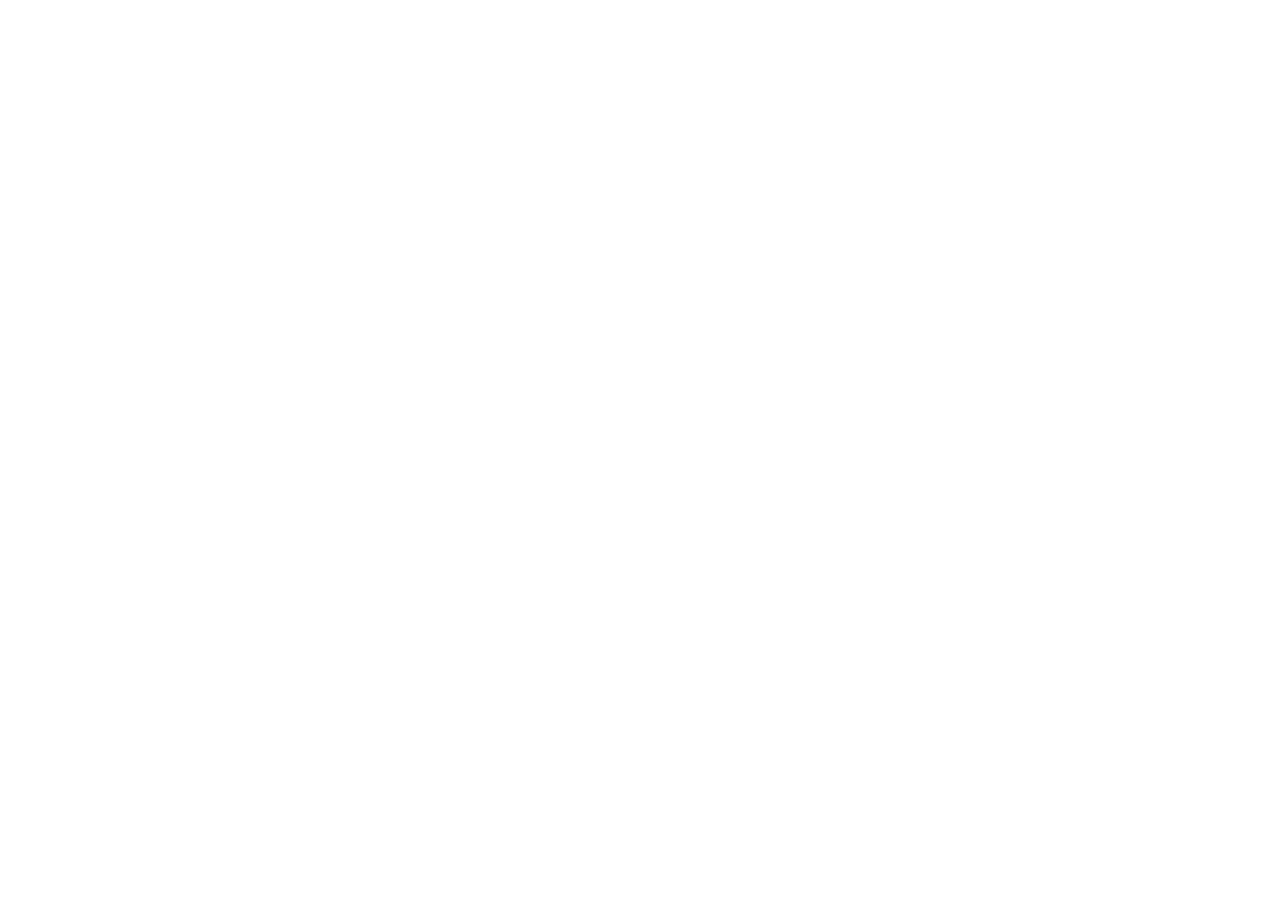
==== app/index.html @ 76755095 "Site updated: 2018-11-02 11:32:38" ====
<!doctype html><html lang="en"><head><base href="/app/"><meta charset="utf-8"><title>Portfolio Management</title><meta name="viewport" content="width=device-width,initial-scale=1"><link rel="icon" type="image/x-icon" href="favicon.ico"><link href="styles.df01e51f5cc25c225753.bundle.css" rel="stylesheet"/></head><body><app-root></app-root><script type="text/javascript" src="inline.bc755ca954382535d4d8.bundle.js"></script><script type="text/javascript" src="polyfills.72614ac86da4b974bf8e.bundle.js"></script><script type="text/javascript" src="vendor.fb36eb0eed966c8a6e5a.bundle.js"></script><script type="text/javascript" src="main.25c89af51b22581eed9c.bundle.js"></script></body></html>
---- app/styles.df01e51f5cc25c225753.bundle.css ----
@import url(https://maxcdn.bootstrapcdn.com/bootstrap/3.3.7/css/bootstrap.min.css);@import url(https://maxcdn.bootstrapcdn.com/font-awesome/4.7.0/css/font-awesome.min.css);body,html{height:100%}body{font-family:Source Sans Pro,sans-serif;background:#fff}.title-panel{border-bottom:1px solid #1f74b6;background:#2485d0;border-radius:0;padding:7px 0 7px;box-shadow:3px 3px 3px -1px hsla(207,7%,52%,.4);z-index:10;position:absolute;width:100%;top:20px;margin:0}.title-panel,.title-panel .fa,h1.title{color:#f3f3f3}h1.title{text-align:center;font-size:20px;line-height:30px;font-weight:300;margin:0;padding:0;width:100%}h3.title{margin:0 0 10px 0;text-align:center}.container-fluid{min-height:100%;margin-top:-20px;background:#fff;z-index:20;position:relative;padding:0}.dashboard-content{margin:65px auto 0;padding:20px 20px 0;max-width:1120px}.tabsMenu>li>a{font-size:18px;font-weight:500}#tabsContent{padding:40px 0 0 0}#tabsContent h3{text-align:center;font-size:18px;margin:0 0 10px 0}@media (min-width:768px){#container-dashboard{height:100%}}
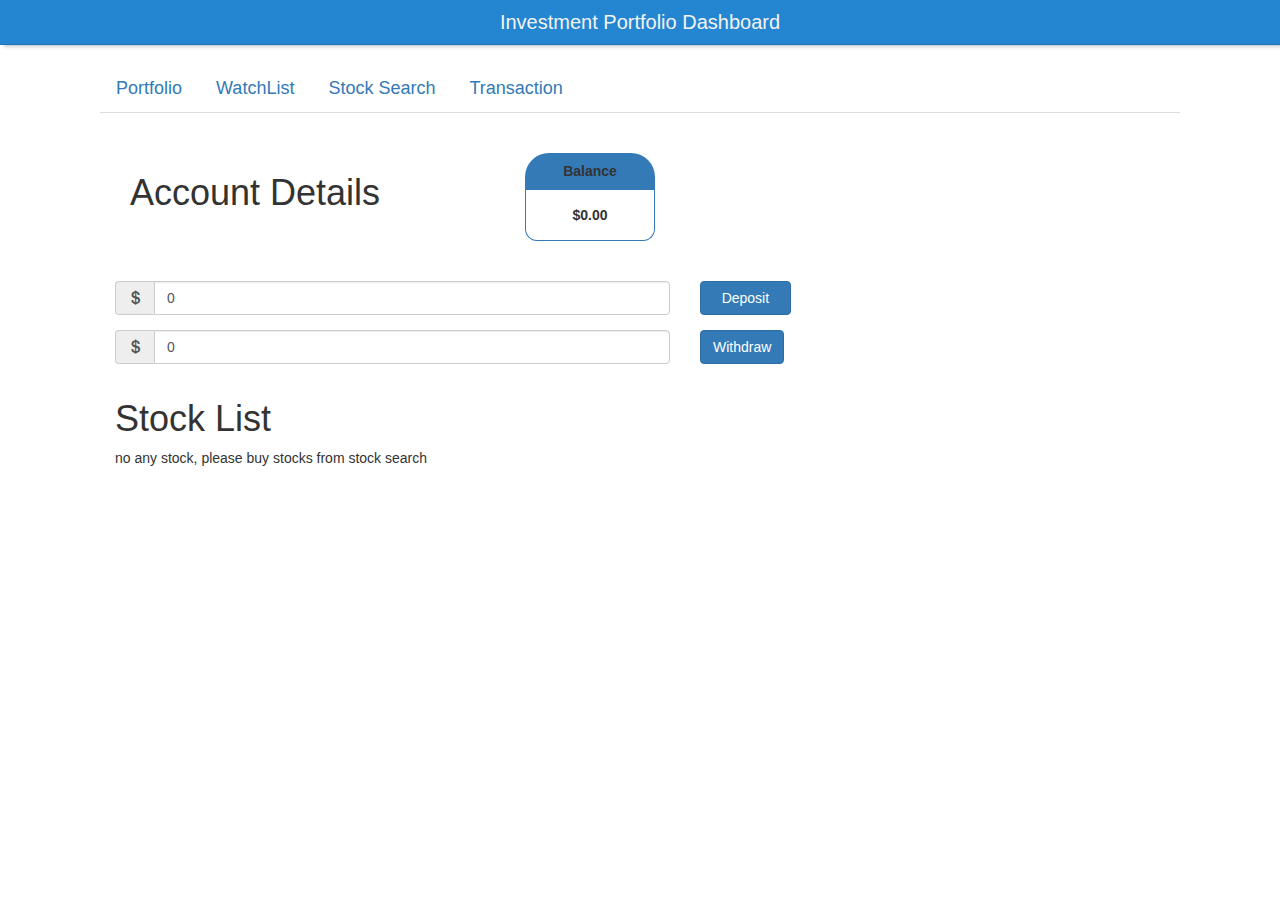
==== commit 9b38a31d: "Site updated: 2018-11-02 11:39:59" ====
--- a/app/index.html
+++ b/app/index.html
@@ -1 +1 @@
-<!doctype html><html lang="en"><head><base href="/app/"><meta charset="utf-8"><title>Portfolio Management</title><meta name="viewport" content="width=device-width,initial-scale=1"><link rel="icon" type="image/x-icon" href="favicon.ico"><link href="styles.df01e51f5cc25c225753.bundle.css" rel="stylesheet"/></head><body><app-root></app-root><script type="text/javascript" src="inline.bc755ca954382535d4d8.bundle.js"></script><script type="text/javascript" src="polyfills.72614ac86da4b974bf8e.bundle.js"></script><script type="text/javascript" src="vendor.fb36eb0eed966c8a6e5a.bundle.js"></script><script type="text/javascript" src="main.25c89af51b22581eed9c.bundle.js"></script></body></html>+<!doctype html><html lang="en"><head><base href="/app/"><meta charset="utf-8"><title>Portfolio Management</title><meta name="viewport" content="width=device-width,initial-scale=1"><link rel="icon" type="image/x-icon" href="favicon.ico"><link href="styles.df01e51f5cc25c225753.bundle.css" rel="stylesheet"/></head><body><app-root></app-root><script type="text/javascript" src="inline.5e427446814bdc0c2752.bundle.js"></script><script type="text/javascript" src="polyfills.72614ac86da4b974bf8e.bundle.js"></script><script type="text/javascript" src="vendor.fb36eb0eed966c8a6e5a.bundle.js"></script><script type="text/javascript" src="main.91ec6fbd3d73706c192e.bundle.js"></script></body></html>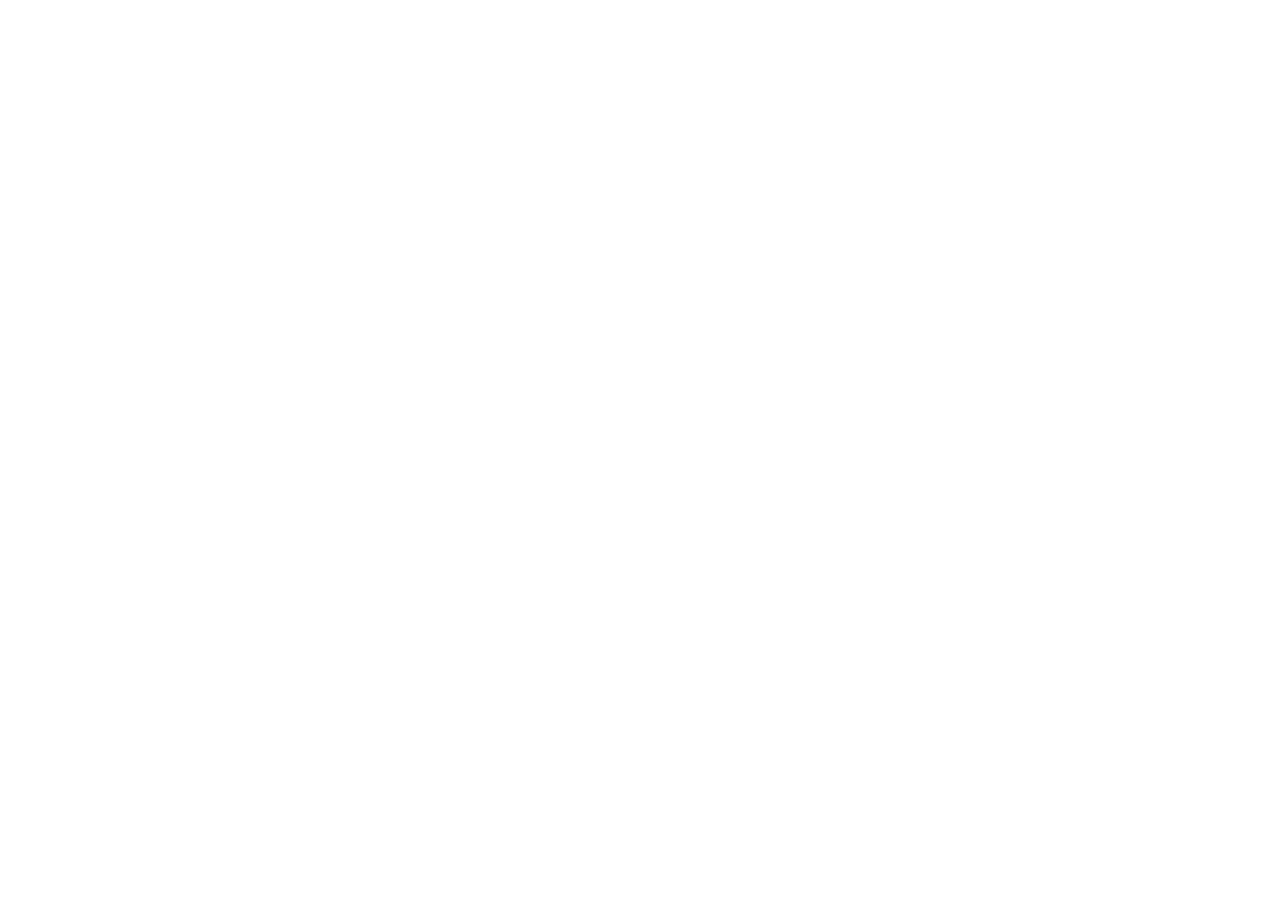
==== commit a9e0268a: "Site updated: 2018-11-02 12:24:55" ====
--- a/app/index.html
+++ b/app/index.html
@@ -1 +1 @@
-<!doctype html><html lang="en"><head><base href="/app/"><meta charset="utf-8"><title>Portfolio Management</title><meta name="viewport" content="width=device-width,initial-scale=1"><link rel="icon" type="image/x-icon" href="favicon.ico"><link href="styles.df01e51f5cc25c225753.bundle.css" rel="stylesheet"/></head><body><app-root></app-root><script type="text/javascript" src="inline.5e427446814bdc0c2752.bundle.js"></script><script type="text/javascript" src="polyfills.72614ac86da4b974bf8e.bundle.js"></script><script type="text/javascript" src="vendor.fb36eb0eed966c8a6e5a.bundle.js"></script><script type="text/javascript" src="main.91ec6fbd3d73706c192e.bundle.js"></script></body></html>+<!doctype html><html lang="en"><head><meta charset="utf-8"><title>Portfolio Management</title><base href="/"><meta name="viewport" content="width=device-width,initial-scale=1"><link rel="icon" type="image/x-icon" href="favicon.ico"><link href="styles.df01e51f5cc25c225753.bundle.css" rel="stylesheet"/></head><body><app-root></app-root><script type="text/javascript" src="inline.989cde567fffd1b1b179.bundle.js"></script><script type="text/javascript" src="polyfills.72614ac86da4b974bf8e.bundle.js"></script><script type="text/javascript" src="vendor.fb36eb0eed966c8a6e5a.bundle.js"></script><script type="text/javascript" src="main.6702283e2a2f4676a7a6.bundle.js"></script></body></html>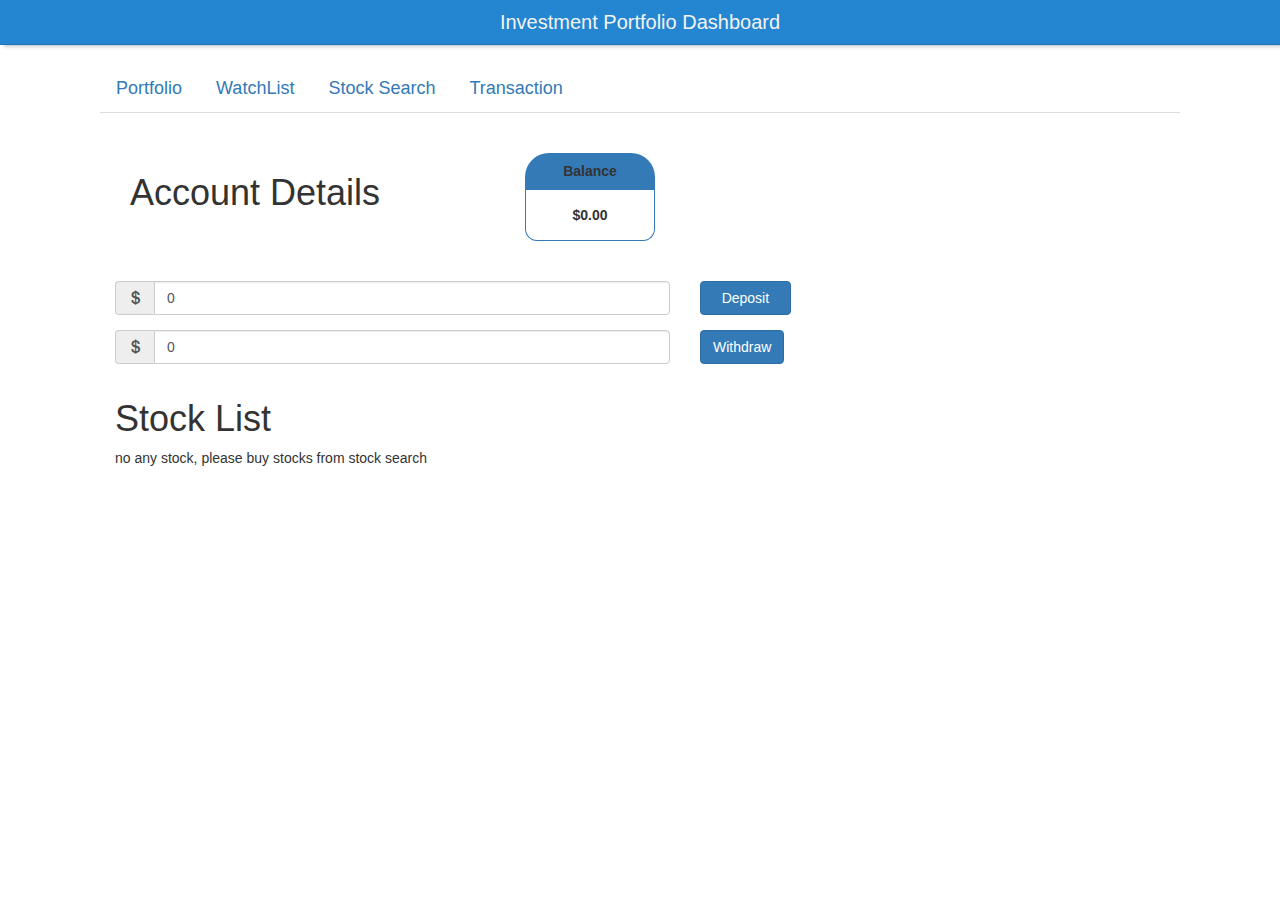
==== commit ed12f6cf: "Site updated: 2018-11-02 12:41:09" ====
--- a/app/index.html
+++ b/app/index.html
@@ -1 +1 @@
-<!doctype html><html lang="en"><head><meta charset="utf-8"><title>Portfolio Management</title><base href="/"><meta name="viewport" content="width=device-width,initial-scale=1"><link rel="icon" type="image/x-icon" href="favicon.ico"><link href="styles.df01e51f5cc25c225753.bundle.css" rel="stylesheet"/></head><body><app-root></app-root><script type="text/javascript" src="inline.989cde567fffd1b1b179.bundle.js"></script><script type="text/javascript" src="polyfills.72614ac86da4b974bf8e.bundle.js"></script><script type="text/javascript" src="vendor.fb36eb0eed966c8a6e5a.bundle.js"></script><script type="text/javascript" src="main.6702283e2a2f4676a7a6.bundle.js"></script></body></html>+<!doctype html><html lang="en"><head><meta charset="utf-8"><title>Portfolio Management</title><base href="/app/"><meta name="viewport" content="width=device-width,initial-scale=1"><link rel="icon" type="image/x-icon" href="favicon.ico"><link href="styles.df01e51f5cc25c225753.bundle.css" rel="stylesheet"/></head><body><app-root></app-root><script type="text/javascript" src="inline.5e427446814bdc0c2752.bundle.js"></script><script type="text/javascript" src="polyfills.72614ac86da4b974bf8e.bundle.js"></script><script type="text/javascript" src="vendor.fb36eb0eed966c8a6e5a.bundle.js"></script><script type="text/javascript" src="main.91ec6fbd3d73706c192e.bundle.js"></script></body></html>